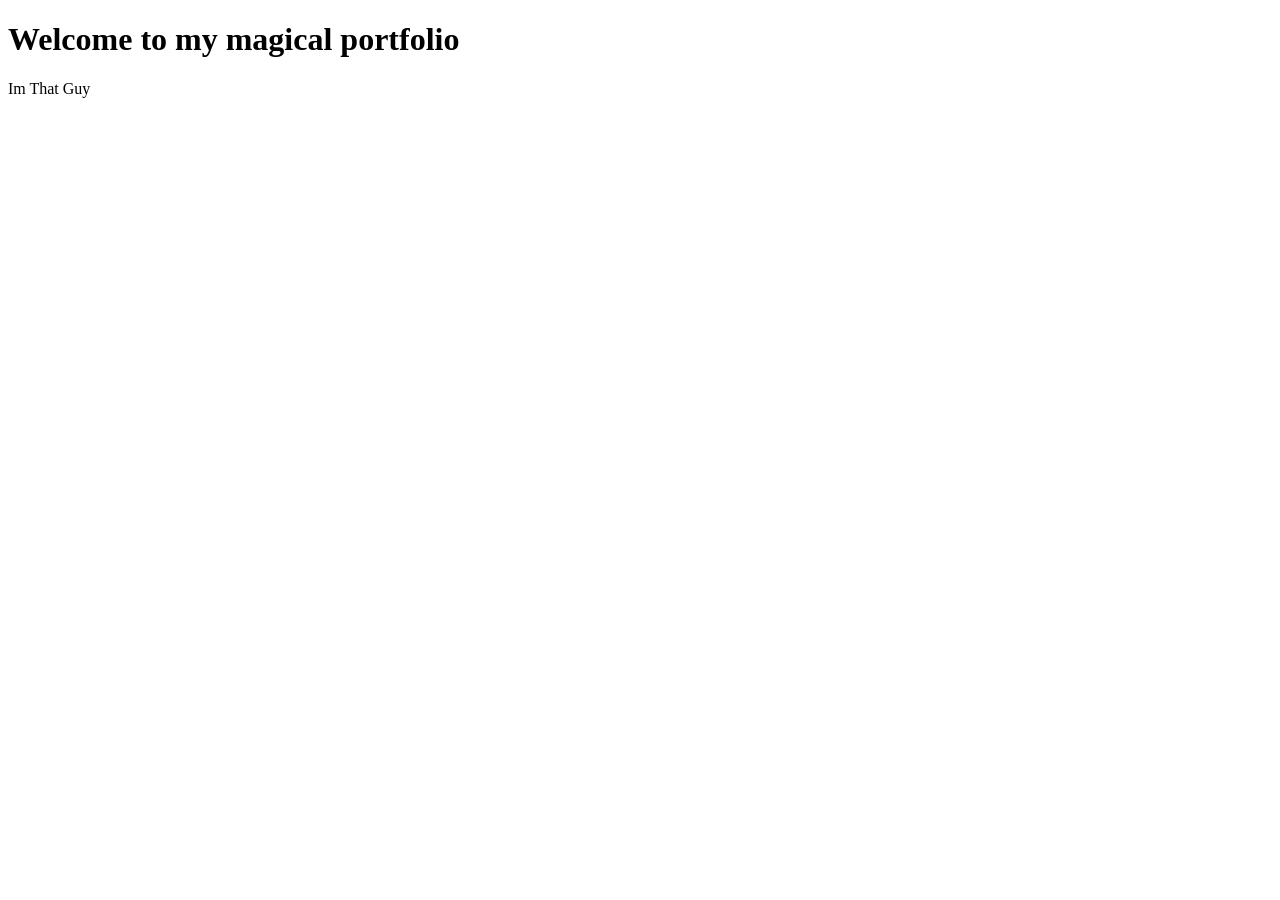
==== index.html @ 642cb2e1 "ok" ====
<!DOCTYPE html>
<html lang="en">
<head>
    <meta charset="UTF-8">
    <meta name="viewport" content="width=device-width, initial-scale=1.0">
    <title>Portfolio</title>
    <link rel="stylesheet" href="index.css">
</head>
<body>
        <h1>Welcome to my magical portfolio</h1>
        <p>Im That Guy</p>
</body>
</html>
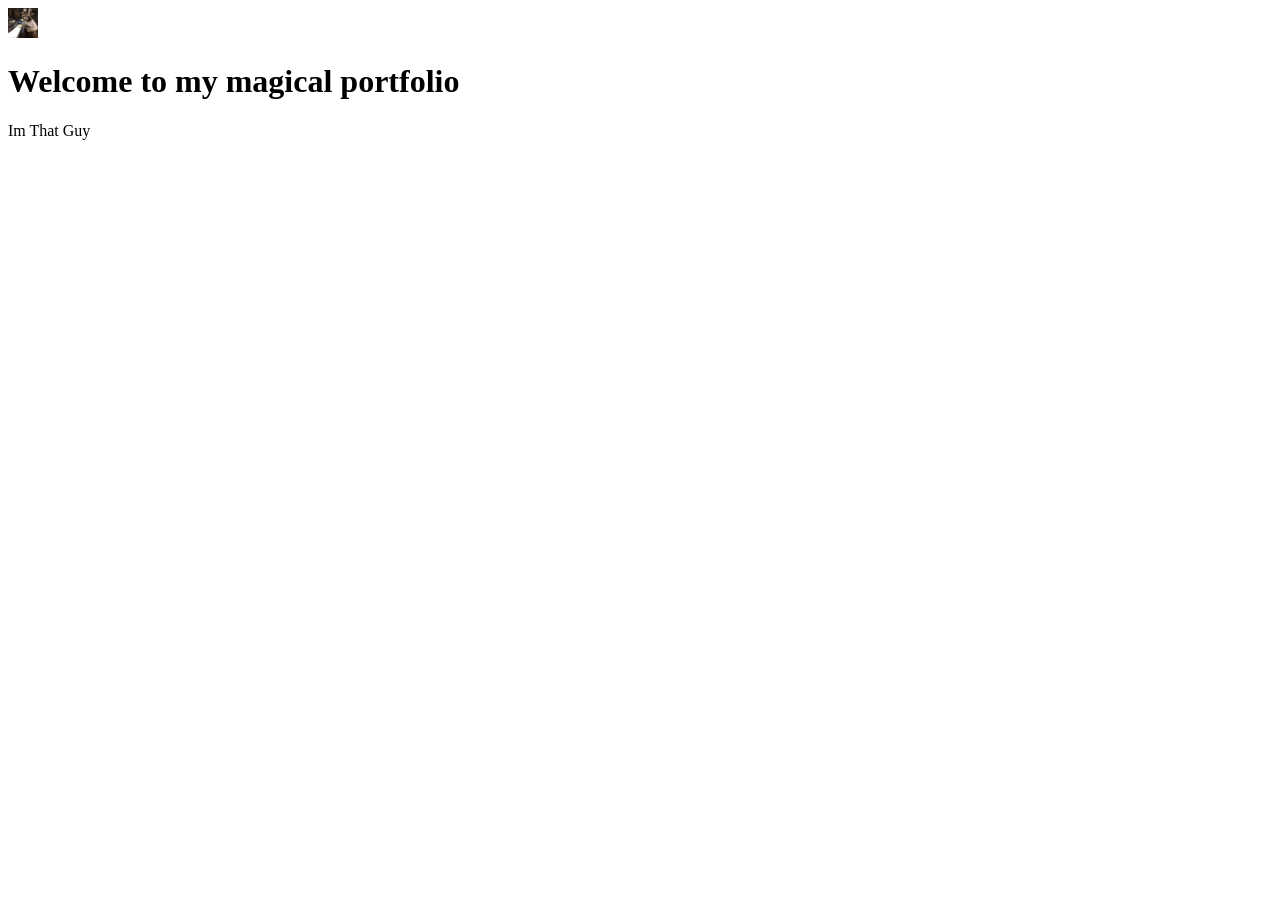
==== commit f466fd5a: "pics are in" ====
--- a/index.html
+++ b/index.html
@@ -3,10 +3,11 @@
 <head>
     <meta charset="UTF-8">
     <meta name="viewport" content="width=device-width, initial-scale=1.0">
-    <title>Portfolio</title>
+    <title>Jr's Portfolio</title>
     <link rel="stylesheet" href="index.css">
 </head>
 <body>
+    <img src="Pics/JAM.png">
         <h1>Welcome to my magical portfolio</h1>
         <p>Im That Guy</p>
 </body>
--- a/index.css
+++ b/index.css
@@ -0,0 +1,4 @@
+img{
+    height: 30px;
+    width: 30px;
+}
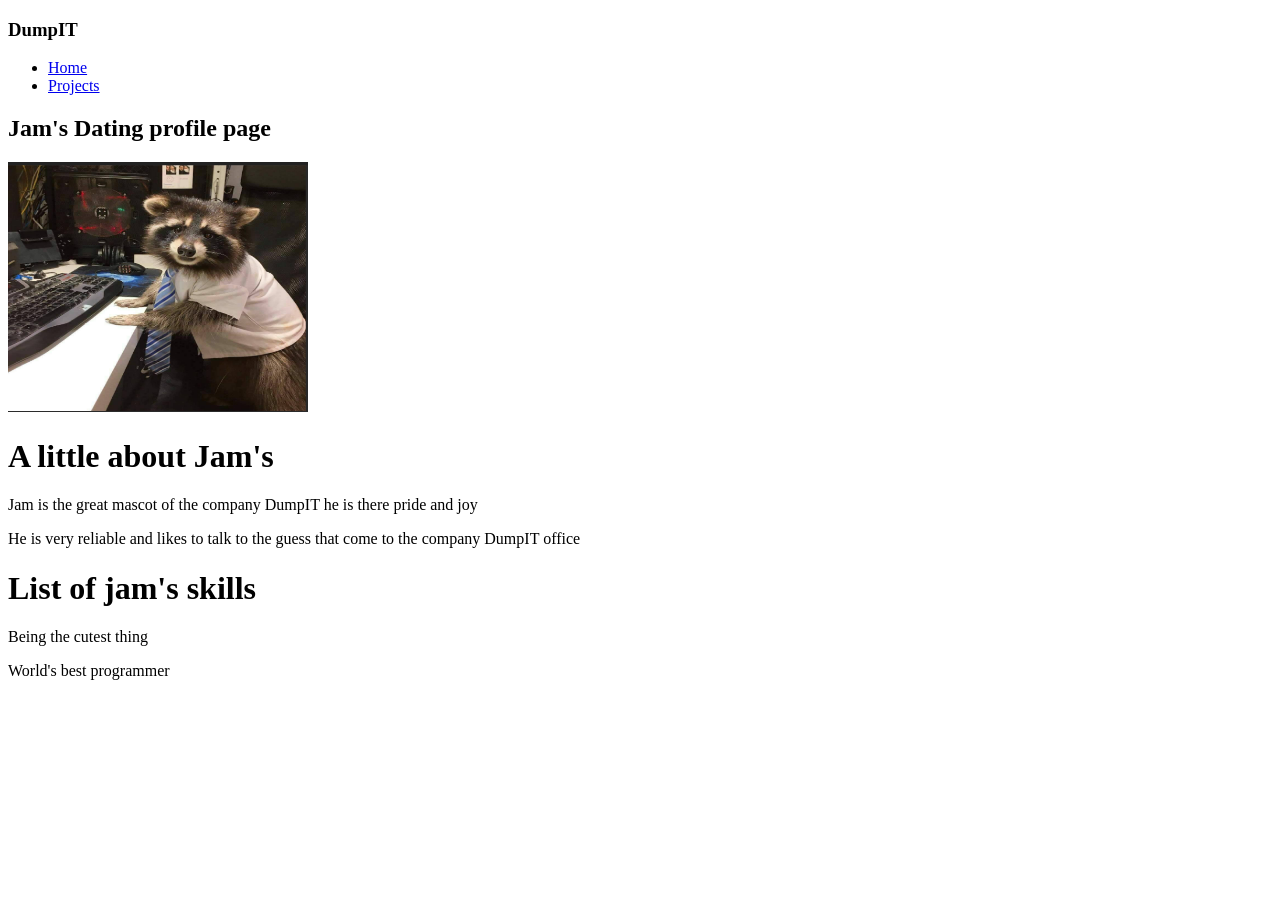
==== commit ca89e124: "changing it up" ====
--- a/index.html
+++ b/index.html
@@ -1,14 +1,42 @@
 <!DOCTYPE html>
-<html lang="en">
+<html>
 <head>
-    <meta charset="UTF-8">
-    <meta name="viewport" content="width=device-width, initial-scale=1.0">
-    <title>Jr's Portfolio</title>
-    <link rel="stylesheet" href="index.css">
+    <link href="yourwebsite.css" rel="stylesheet" type="text/css">
 </head>
-<body>
-    <img src="Pics/JAM.png">
-        <h1>Welcome to my magical portfolio</h1>
-        <p>Im That Guy</p>
+<body>  
+<title>Doedag debug</title>
+<!--the Navbar and links-->
+<div class="page">
+<div class="heeder">
+    <nav>
+      <h3>DumpIT</h1>
+       <ul>
+          <li><a href="dex.html">Home</a></li>
+          <li><a href="JamsProjects">Projects</a></li>
+       </ul>
+    </nav>
+</div>
+<!--header of the website and jam's picture-->
+<h2>Jam's Dating profile page</h2>
+<div class="Jampic">
+    <img src="Pics/JAM.png" alt="image" height="250" width="300">  
+</div>
+<!--Small piece about jam's-->
+<div class="abouthim1">
+<h1>A little about Jam's</h1>
+<p>Jam is the great mascot of the company DumpIT he is there pride and joy</p>
+</div>
+<div class="abthim2">
+<p>He is very reliable and likes to talk to the guess that come to the company DumpIT office</p>
+</div>
+<!--Jam's skills-->
+<div Blass="skills1">
+<h1>List of jam's skills</h1>
+<p2>Being the cutest thing</p>  
+</div>
+<div class="skis2">
+<p>World's best programmer</p>
+</div>
+</div>
 </body>
 </html>
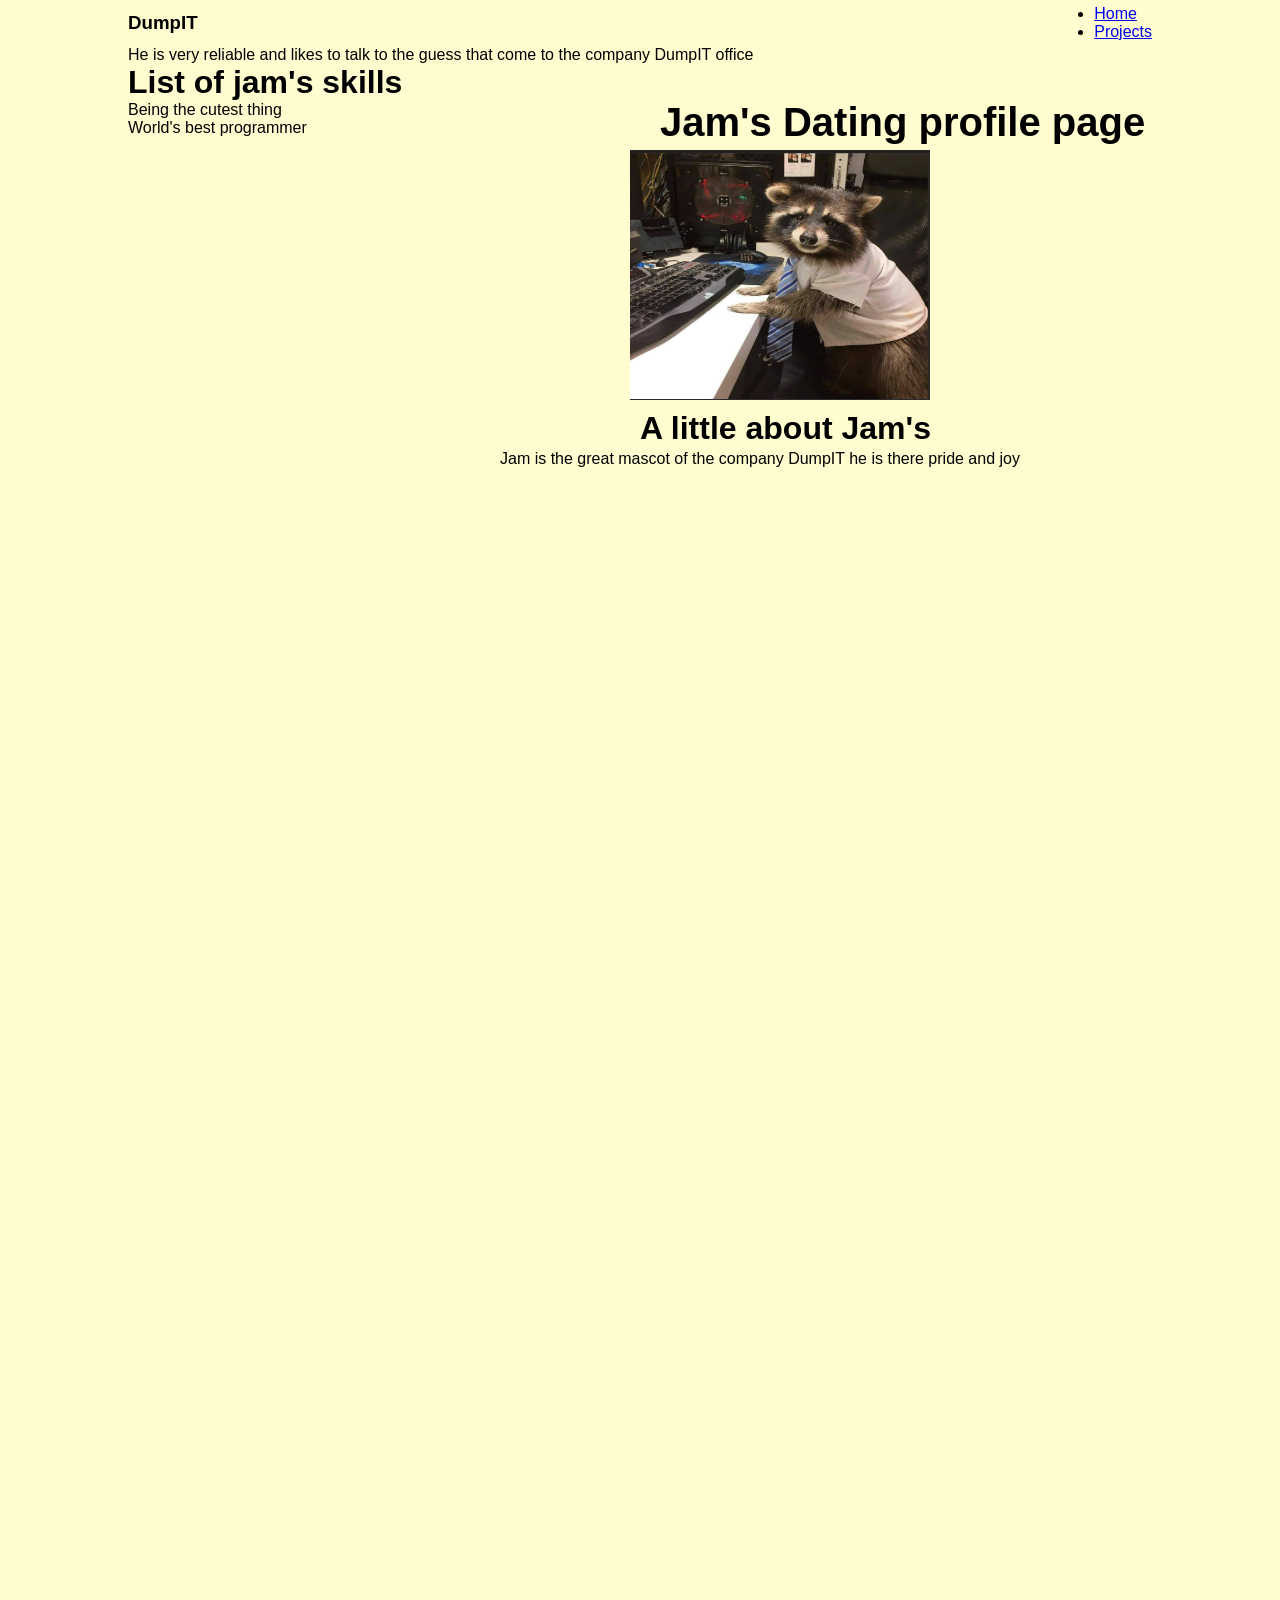
==== commit 66349b56: "Update index.html" ====
--- a/index.html
+++ b/index.html
@@ -1,10 +1,10 @@
 <!DOCTYPE html>
 <html>
 <head>
-    <link href="yourwebsite.css" rel="stylesheet" type="text/css">
+    <link href="index.css" rel="stylesheet" type="text/css">
 </head>
 <body>  
-<title>Doedag debug</title>
+<title>Jr's Portfolio Im that guy</title>
 <!--the Navbar and links-->
 <div class="page">
 <div class="heeder">
--- a/index.css
+++ b/index.css
@@ -0,0 +1,84 @@
+*{
+    margin: 0;
+    padding: 0;
+    box-sizing: border-box;
+    font-family: 'poppins' , sans-serif;
+  }
+  
+  .header {
+  position: absolute;
+  left: 0px;
+  width: 100%;
+  height: 8vh;
+  padding: 0 4%;
+  background: grey;
+  }
+  .header h1{
+        font-size: 26px;
+        color: gold;
+  }
+  nav{
+        width: 100%;
+        display: flex;
+        align-items: center;
+        justify-content: space-between;
+        padding: 5px 0;
+  }
+  .header nav ul li{
+      display: inline-block;
+      list-style: none;
+      margin: 10px 15px;
+  }
+  .header nav ul li a{
+       text-decoration: none;
+       color: black;
+  }
+  .page{
+        width: 100%;
+        height: 400vh;
+        padding: 0% 10%;
+        background: #fffdd0;
+  }
+  .page h2{
+        position: absolute;
+        top: 100px;
+        left: 660px;
+        font-size: 40px;
+  }
+  .Jampic{
+        position:absolute;
+        left: 630px;
+        top: 150px;
+  }
+  
+  .abouthim1 H1{
+        position:absolute;
+        left: 640px;
+        top: 410px;
+  }
+  .abouthim1 p{
+        position:absolute;
+        left: 500px;
+        top: 450px;
+  }
+  .abouthim2 p{
+        position:absolute;
+        left: 500px;
+        top: 470px;
+  }
+  
+  .skills1 H1{
+        position:absolute;
+        left: 640px;
+        top: 540px;
+  }
+  .skills1 p{
+        position:absolute;
+        left: 500px;
+        top: 580px;
+  }
+  .skills2 p{
+        position:absolute;
+        left: 500px;
+        top: 600px;
+  }
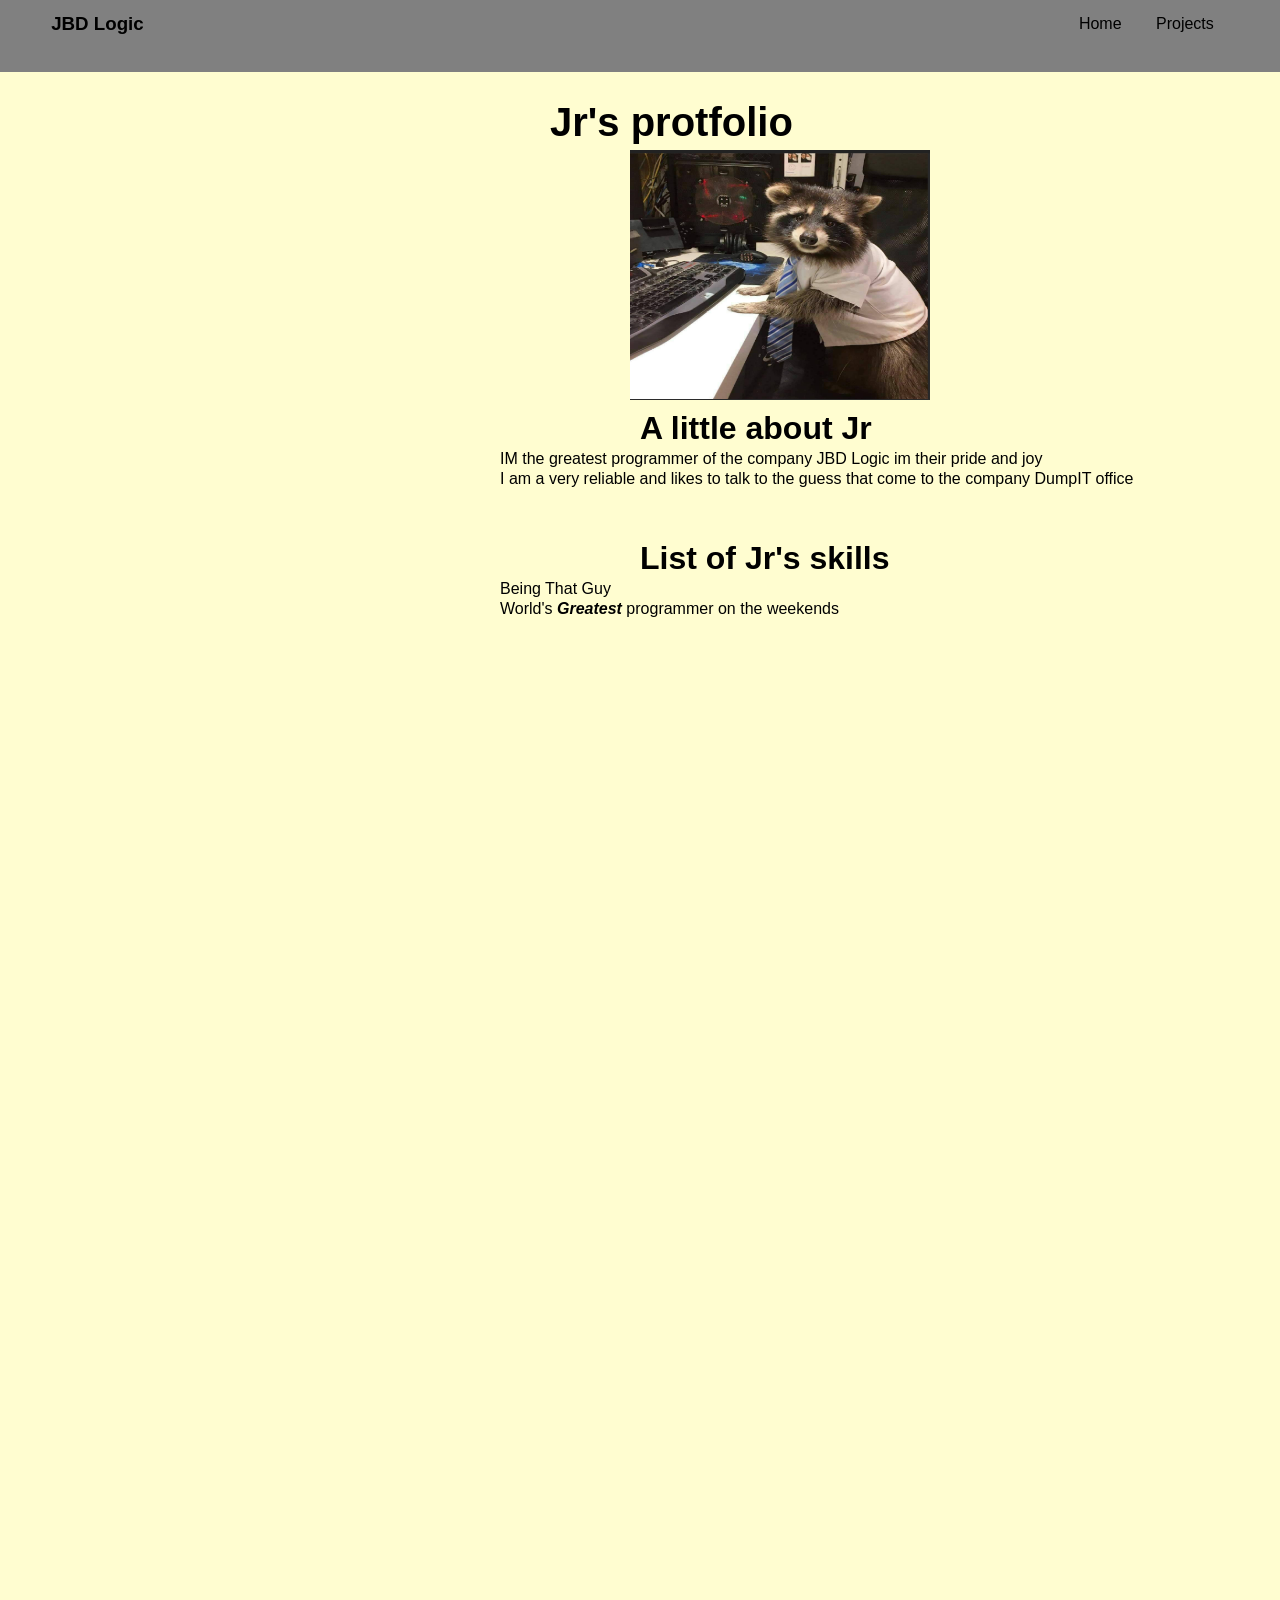
==== commit 26e8e71c: "few changes" ====
--- a/index.html
+++ b/index.html
@@ -7,36 +7,36 @@
 <title>Jr's Portfolio Im that guy</title>
 <!--the Navbar and links-->
 <div class="page">
-<div class="heeder">
-    <nav>
-      <h3>DumpIT</h1>
-       <ul>
-          <li><a href="dex.html">Home</a></li>
-          <li><a href="JamsProjects">Projects</a></li>
-       </ul>
-    </nav>
-</div>
-<!--header of the website and jam's picture-->
-<h2>Jam's Dating profile page</h2>
-<div class="Jampic">
-    <img src="Pics/JAM.png" alt="image" height="250" width="300">  
-</div>
-<!--Small piece about jam's-->
-<div class="abouthim1">
-<h1>A little about Jam's</h1>
-<p>Jam is the great mascot of the company DumpIT he is there pride and joy</p>
-</div>
-<div class="abthim2">
-<p>He is very reliable and likes to talk to the guess that come to the company DumpIT office</p>
-</div>
-<!--Jam's skills-->
-<div Blass="skills1">
-<h1>List of jam's skills</h1>
-<p2>Being the cutest thing</p>  
-</div>
-<div class="skis2">
-<p>World's best programmer</p>
-</div>
+    <div class="header">
+        <nav>
+        <h3>JBD Logic</h1>
+        <ul>
+            <li><a href="index.html">Home</a></li>
+            <li><a href="JamsProjects">Projects</a></li>
+        </ul>
+        </nav>
+    </div>
+    <!--header of the website and jam's picture-->
+    <h2>Jr's protfolio</h2>
+    <div class="Jampic">
+        <img src="Pics/JAM.png" alt="image" height="250" width="300">  
+    </div>
+    <!--Small piece about jam's-->
+    <div class="abouthim1">
+    <h1>A little about Jr</h1>
+    <p>IM the greatest programmer of the company JBD Logic im their pride and joy</p>
+    </div>
+    <div class="abouthim2">
+    <p>I am a very reliable and likes to talk to the guess that come to the company DumpIT office</p>
+    </div>
+    <!--Jam's skills-->
+    <div Class="skills1">
+    <h1>List of Jr's skills</h1>
+    <p>Being That Guy</p>  
+    </div>
+    <div class="skills2">
+    <p>World's <span class="OD">Greatest</span> programmer on the weekends</p>
+    </div> 
 </div>
 </body>
 </html>
--- a/index.css
+++ b/index.css
@@ -42,7 +42,7 @@
   .page h2{
         position: absolute;
         top: 100px;
-        left: 660px;
+        left: 550px;
         font-size: 40px;
   }
   .Jampic{
@@ -81,4 +81,8 @@
         position:absolute;
         left: 500px;
         top: 600px;
+  }
+  .OD{
+    font-weight: bold;
+    font-style: italic;
   }
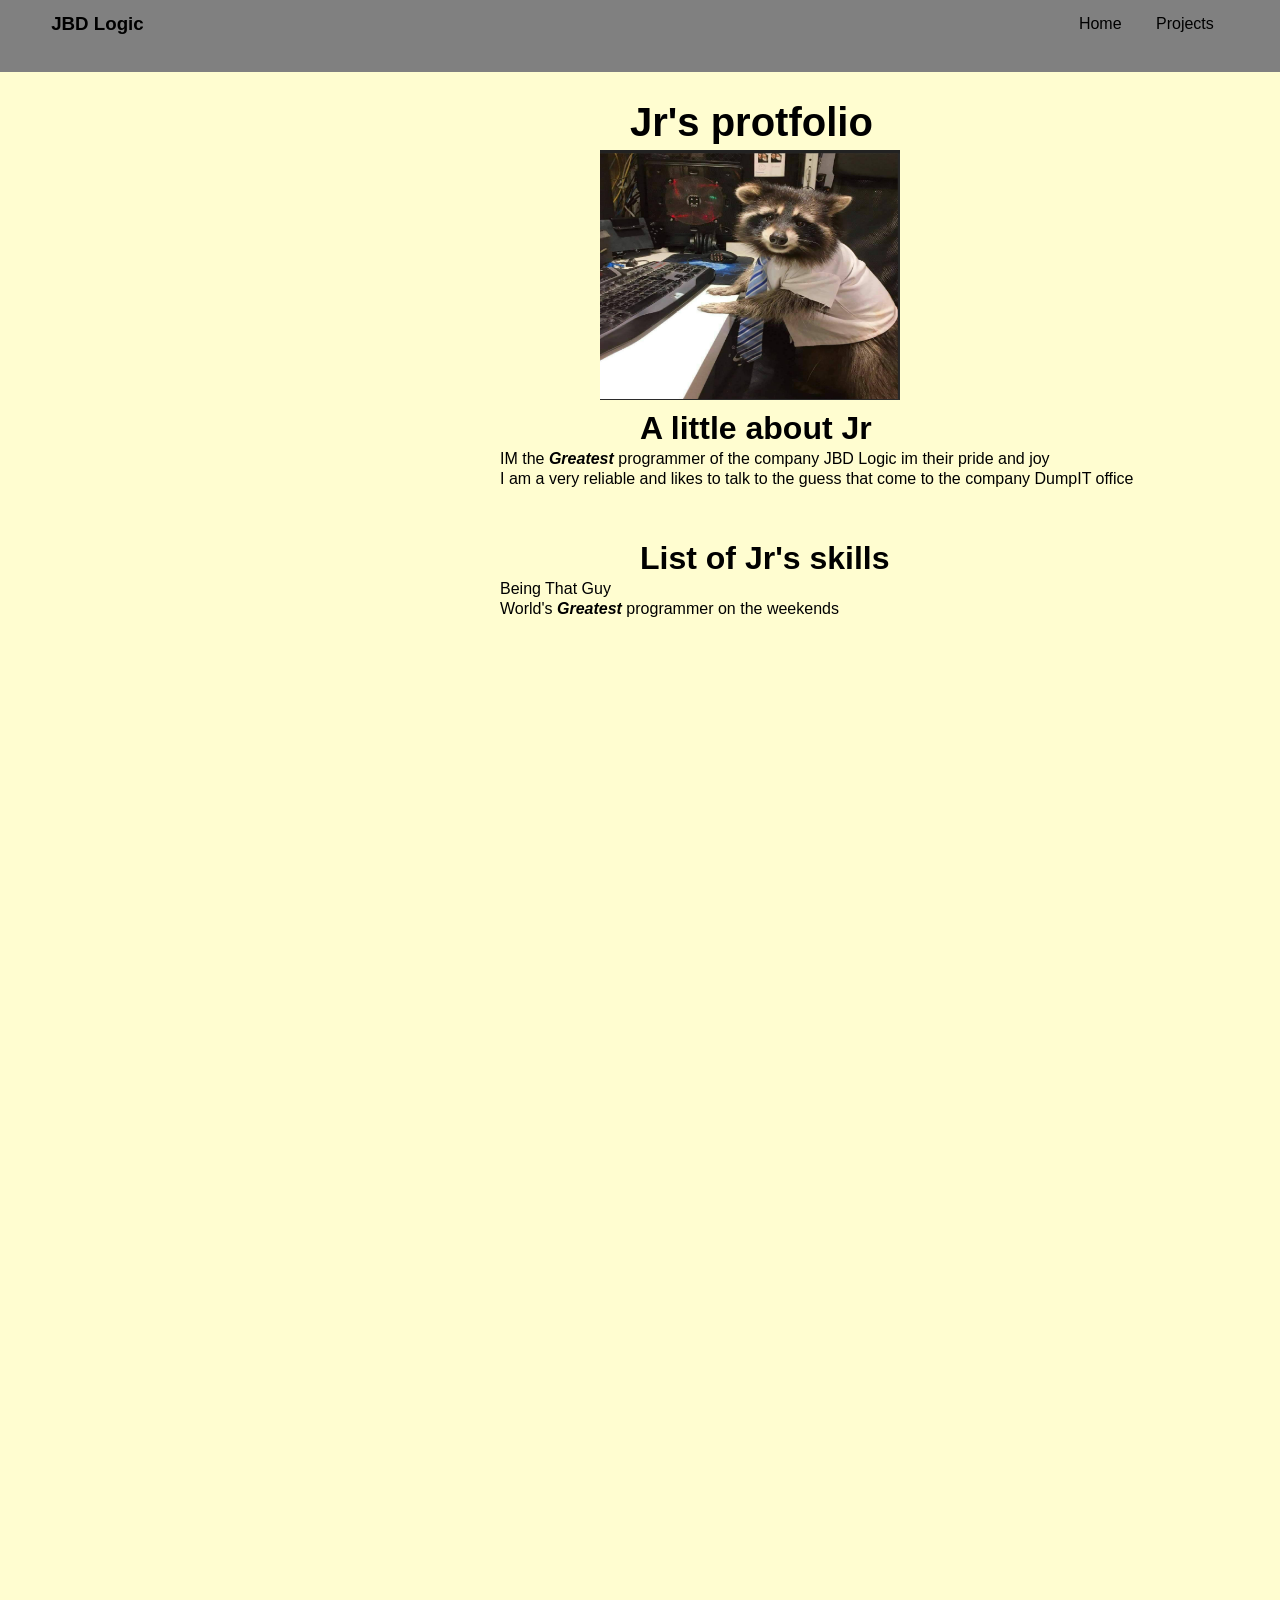
==== commit 3bf79172: "more css changes" ====
--- a/index.html
+++ b/index.html
@@ -24,7 +24,7 @@
     <!--Small piece about jam's-->
     <div class="abouthim1">
     <h1>A little about Jr</h1>
-    <p>IM the greatest programmer of the company JBD Logic im their pride and joy</p>
+    <p>IM the <span class="OD">Greatest</span> programmer of the company JBD Logic im their pride and joy</p>
     </div>
     <div class="abouthim2">
     <p>I am a very reliable and likes to talk to the guess that come to the company DumpIT office</p>
--- a/index.css
+++ b/index.css
@@ -42,12 +42,12 @@
   .page h2{
         position: absolute;
         top: 100px;
-        left: 550px;
+        left: 630px;
         font-size: 40px;
   }
   .Jampic{
         position:absolute;
-        left: 630px;
+        left: 600px;
         top: 150px;
   }
   
